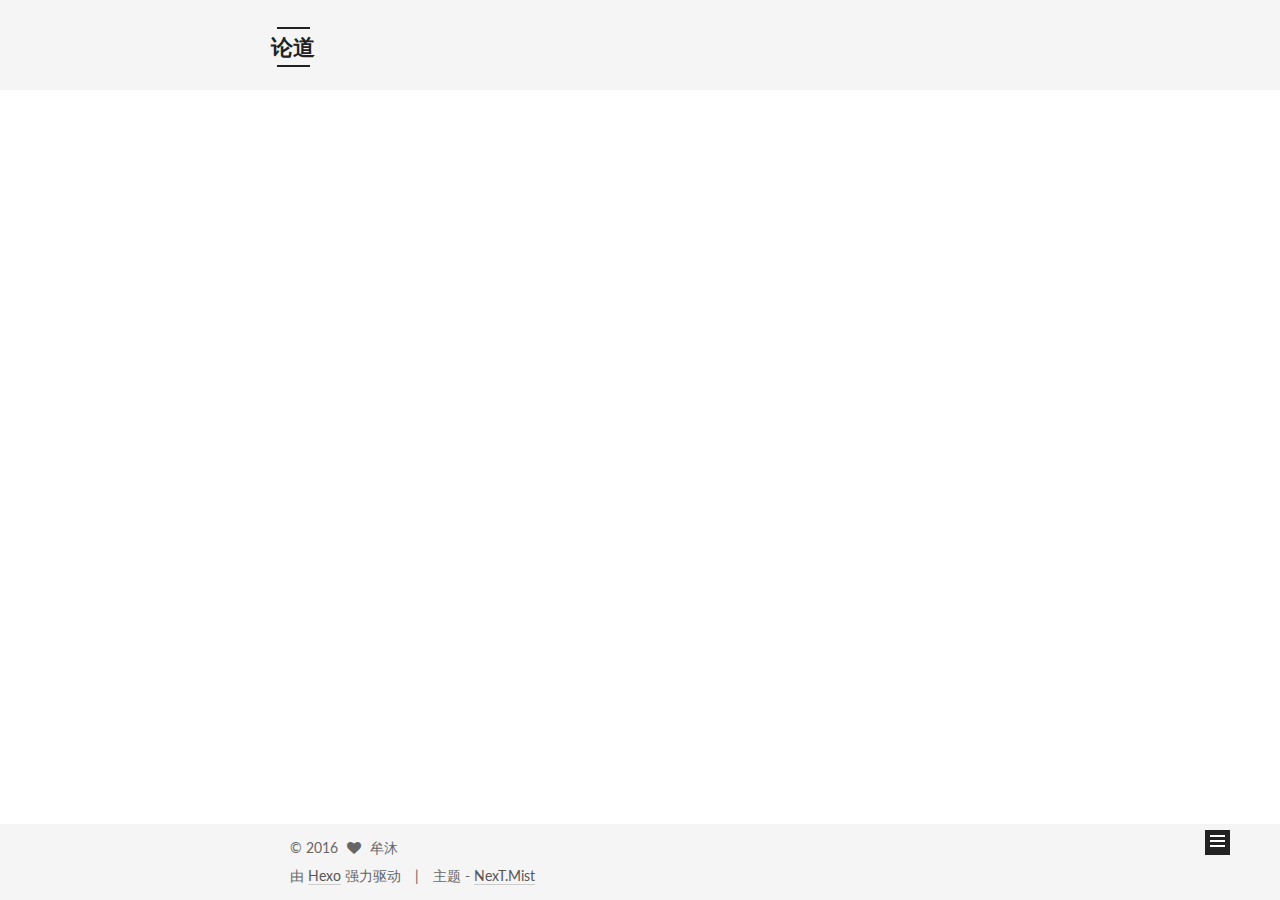
==== about/index.html @ e9ac0ac7 "Site updated: 2016-07-08 21:10:24" ====
<!doctype html>



  


<html class="theme-next mist use-motion">
<head>
  <meta charset="UTF-8"/>
<meta http-equiv="X-UA-Compatible" content="IE=edge,chrome=1" />
<meta name="viewport" content="width=device-width, initial-scale=1, maximum-scale=1"/>



<meta http-equiv="Cache-Control" content="no-transform" />
<meta http-equiv="Cache-Control" content="no-siteapp" />












  
  
  <link href="/vendors/fancybox/source/jquery.fancybox.css?v=2.1.5" rel="stylesheet" type="text/css" />




  
  
  
  

  
    
    
  

  

  

  

  

  
    
    
    <link href="//fonts.googleapis.com/css?family=Lato:300,300italic,400,400italic,700,700italic&subset=latin,latin-ext" rel="stylesheet" type="text/css">
  






<link href="/vendors/font-awesome/css/font-awesome.min.css?v=4.4.0" rel="stylesheet" type="text/css" />

<link href="/css/main.css?v=5.0.1" rel="stylesheet" type="text/css" />


  <meta name="keywords" content="Hexo, NexT" />








  <link rel="shortcut icon" type="image/x-icon" href="/favicon.ico?v=5.0.1" />






<meta property="og:type" content="website">
<meta property="og:title" content="about">
<meta property="og:url" content="http://linuxgc.com/about/index.html">
<meta property="og:site_name" content="论道">
<meta property="og:updated_time" content="2016-07-08T13:09:35.000Z">
<meta name="twitter:card" content="summary">
<meta name="twitter:title" content="about">



<script type="text/javascript" id="hexo.configuration">
  var NexT = window.NexT || {};
  var CONFIG = {
    scheme: 'Mist',
    sidebar: {"position":"left","display":"post"},
    fancybox: true,
    motion: true,
    duoshuo: {
      userId: 0,
      author: '博主'
    }
  };
</script>




  <link rel="canonical" href="http://linuxgc.com/about/"/>

  <title>
  

  
    about | 论道
  
</title>
</head>

<body itemscope itemtype="http://schema.org/WebPage" lang="zh-Hans">

  










  
  
    
  

  <div class="container one-collumn sidebar-position-left  ">
    <div class="headband"></div>

    <header id="header" class="header" itemscope itemtype="http://schema.org/WPHeader">
      <div class="header-inner"><div class="site-meta ">
  

  <div class="custom-logo-site-title">
    <a href="/"  class="brand" rel="start">
      <span class="logo-line-before"><i></i></span>
      <span class="site-title">论道</span>
      <span class="logo-line-after"><i></i></span>
    </a>
  </div>
  <p class="site-subtitle">真正的才智是刚毅的志向</p>
</div>

<div class="site-nav-toggle">
  <button>
    <span class="btn-bar"></span>
    <span class="btn-bar"></span>
    <span class="btn-bar"></span>
  </button>
</div>

<nav class="site-nav">
  

  
    <ul id="menu" class="menu">
      
        
        <li class="menu-item menu-item-home">
          <a href="/" rel="section">
            
              <i class="menu-item-icon fa fa-fw fa-home"></i> <br />
            
            首页
          </a>
        </li>
      
        
        <li class="menu-item menu-item-categories">
          <a href="/categories" rel="section">
            
              <i class="menu-item-icon fa fa-fw fa-th"></i> <br />
            
            分类
          </a>
        </li>
      
        
        <li class="menu-item menu-item-about">
          <a href="/about" rel="section">
            
              <i class="menu-item-icon fa fa-fw fa-user"></i> <br />
            
            关于
          </a>
        </li>
      
        
        <li class="menu-item menu-item-archives">
          <a href="/archives" rel="section">
            
              <i class="menu-item-icon fa fa-fw fa-archive"></i> <br />
            
            归档
          </a>
        </li>
      
        
        <li class="menu-item menu-item-tags">
          <a href="/tags" rel="section">
            
              <i class="menu-item-icon fa fa-fw fa-tags"></i> <br />
            
            标签
          </a>
        </li>
      

      
    </ul>
  

  
</nav>

 </div>
    </header>

    <main id="main" class="main">
      <div class="main-inner">
        <div class="content-wrap">
          <div id="content" class="content">
            

  <div id="posts" class="posts-expand">
    
    
      
    
  </div>


          </div>
          


          
  <div class="comments" id="comments">
    
  </div>


        </div>
        
          
  
  <div class="sidebar-toggle">
    <div class="sidebar-toggle-line-wrap">
      <span class="sidebar-toggle-line sidebar-toggle-line-first"></span>
      <span class="sidebar-toggle-line sidebar-toggle-line-middle"></span>
      <span class="sidebar-toggle-line sidebar-toggle-line-last"></span>
    </div>
  </div>

  <aside id="sidebar" class="sidebar">
    <div class="sidebar-inner">

      

      

      <section class="site-overview sidebar-panel  sidebar-panel-active ">
        <div class="site-author motion-element" itemprop="author" itemscope itemtype="http://schema.org/Person">
          <img class="site-author-image" itemprop="image"
               src="/images/avatar.gif"
               alt="牟沐" />
          <p class="site-author-name" itemprop="name">牟沐</p>
          <p class="site-description motion-element" itemprop="description"></p>
        </div>
        <nav class="site-state motion-element">
          <div class="site-state-item site-state-posts">
            <a href="/archives">
              <span class="site-state-item-count">2</span>
              <span class="site-state-item-name">日志</span>
            </a>
          </div>

          

          

        </nav>

        

        <div class="links-of-author motion-element">
          
        </div>

        
        

        
        

      </section>

      

    </div>
  </aside>


        
      </div>
    </main>

    <footer id="footer" class="footer">
      <div class="footer-inner">
        <div class="copyright" >
  
  &copy; 
  <span itemprop="copyrightYear">2016</span>
  <span class="with-love">
    <i class="fa fa-heart"></i>
  </span>
  <span class="author" itemprop="copyrightHolder">牟沐</span>
</div>

<div class="powered-by">
  由 <a class="theme-link" href="http://hexo.io">Hexo</a> 强力驱动
</div>

<div class="theme-info">
  主题 -
  <a class="theme-link" href="https://github.com/iissnan/hexo-theme-next">
    NexT.Mist
  </a>
</div>

        

        
      </div>
    </footer>

    <div class="back-to-top">
      <i class="fa fa-arrow-up"></i>
    </div>
  </div>

  

<script type="text/javascript">
  if (Object.prototype.toString.call(window.Promise) !== '[object Function]') {
    window.Promise = null;
  }
</script>









  



  
  <script type="text/javascript" src="/vendors/jquery/index.js?v=2.1.3"></script>

  
  <script type="text/javascript" src="/vendors/fastclick/lib/fastclick.min.js?v=1.0.6"></script>

  
  <script type="text/javascript" src="/vendors/jquery_lazyload/jquery.lazyload.js?v=1.9.7"></script>

  
  <script type="text/javascript" src="/vendors/velocity/velocity.min.js?v=1.2.1"></script>

  
  <script type="text/javascript" src="/vendors/velocity/velocity.ui.min.js?v=1.2.1"></script>

  
  <script type="text/javascript" src="/vendors/fancybox/source/jquery.fancybox.pack.js?v=2.1.5"></script>


  


  <script type="text/javascript" src="/js/src/utils.js?v=5.0.1"></script>

  <script type="text/javascript" src="/js/src/motion.js?v=5.0.1"></script>



  
  

  

  


  <script type="text/javascript" src="/js/src/bootstrap.js?v=5.0.1"></script>



  



  




  
  

  

  

  

</body>
</html>
---- css/main.css ----
/* normalize.css v3.0.2 | MIT License | git.io/normalize */
html{font-family:sans-serif;-ms-text-size-adjust:100%;-webkit-text-size-adjust:100%;}body{margin:0}article,aside,details,figcaption,figure,footer,header,hgroup,main,menu,nav,section,summary{display:block}audio,canvas,progress,video{display:inline-block;vertical-align:baseline;}audio:not([controls]){display:none;height:0}[hidden],template{display:none}a{background-color:transparent}a:active,a:hover{outline:0}abbr[title]{border-bottom:1px dotted}b,strong{font-weight:bold}dfn{font-style:italic}h1{font-size:2em;margin:.67em 0}mark{background:#ff0;color:#000}small{font-size:80%}sub,sup{font-size:75%;line-height:0;position:relative;vertical-align:baseline}sup{top:-.5em}sub{bottom:-.25em}img{border:0}svg:not(:root){overflow:hidden}figure{margin:1em 40px}hr{-moz-box-sizing:content-box;box-sizing:content-box;height:0}pre{overflow:auto}code,kbd,pre,samp{font-family:monospace,monospace;font-size:1em}button,input,optgroup,select,textarea{color:inherit;font:inherit;margin:0;}button{overflow:visible}button,select{text-transform:none}button,html input[type="button"],input[type="reset"],input[type="submit"]{-webkit-appearance:button;cursor:pointer;}button[disabled],html input[disabled]{cursor:default}button::-moz-focus-inner,input::-moz-focus-inner{border:0;padding:0}input{line-height:normal}input[type="checkbox"],input[type="radio"]{box-sizing:border-box;padding:0;}input[type="number"]::-webkit-inner-spin-button,input[type="number"]::-webkit-outer-spin-button{height:auto}input[type="search"]{-webkit-appearance:textfield;-moz-box-sizing:content-box;-webkit-box-sizing:content-box;box-sizing:content-box}input[type="search"]::-webkit-search-cancel-button,input[type="search"]::-webkit-search-decoration{-webkit-appearance:none}fieldset{border:1px solid #c0c0c0;margin:0 2px;padding:.35em .625em .75em}legend{border:0;padding:0;}textarea{overflow:auto}optgroup{font-weight:bold}table{border-collapse:collapse;border-spacing:0}td,th{padding:0}::selection{background:#262a30;color:#fff}body{position:relative;font-family:'Lato',"PingFang SC","Microsoft YaHei",sans-serif;font-size:14px;line-height:2;color:#555;background:#fff;}@media (max-width:767px){body{padding-right:0 !important}}@media (min-width:768px) and (max-width:991px){body{padding-right:0 !important}}@media (min-width:1600px){body{font-size:16px}}h1,h2,h3,h4,h5,h6{margin:0;padding:0;font-weight:bold;line-height:1.5;font-family:'Lato',"PingFang SC","Microsoft YaHei",sans-serif}h2,h3,h4,h5,h6{margin:20px 0 15px}h1{font-size:24px}@media (max-width:767px){h1{font-size:20px}}h2{font-size:22px}@media (max-width:767px){h2{font-size:18px}}h3{font-size:20px}@media (max-width:767px){h3{font-size:16px}}h4{font-size:18px}@media (max-width:767px){h4{font-size:14px}}h5{font-size:16px}@media (max-width:767px){h5{font-size:12px}}h6{font-size:14px}@media (max-width:767px){h6{font-size:10px}}p{margin:0 0 25px 0}a{color:#555;text-decoration:none;border-bottom:1px solid #999;word-wrap:break-word;}a:hover{color:#222;border-bottom-color:#222}ul{list-style:none}blockquote{margin:0;padding:0}img{display:block;margin:auto;max-width:100%;height:auto}hr{margin:40px 0;height:3px;border:none;background-color:#ddd;background-image:repeating-linear-gradient(-45deg,#fff,#fff 4px,transparent 4px,transparent 8px)}blockquote{padding:0 15px;color:#666;border-left:4px solid #ddd;}blockquote cite::before{content:"-";padding:0 5px}dt{font-weight:700}dd{margin:0;padding:0}.text-left{text-align:left}.text-center{text-align:center}.text-right{text-align:right}.text-justify{text-align:justify}.text-nowrap{white-space:nowrap}.text-lowercase{text-transform:lowercase}.text-uppercase{text-transform:uppercase}.text-capitalize{text-transform:capitalize}.center-block{display:block;margin-left:auto;margin-right:auto}.clearfix:before,.clearfix:after{content:" ";display:table}.clearfix:after{clear:both}.pullquote{width:45%;}.pullquote.left{float:left;margin-left:5px;margin-right:10px}.pullquote.right{float:right;margin-left:10px;margin-right:5px}.affix.affix.affix{position:fixed}.translation{margin-top:-20px;font-size:14px;color:#999}.scrollbar-measure{width:100px;height:100px;overflow:scroll;position:absolute;top:-9999px}.use-motion .motion-element{opacity:0}#local-search-input{padding:3px;border:none;text-indent:14px;border-radius:0;width:140px;outline:none;border-bottom:1px solid #999;background:inherit;opacity:.5;}#local-search-input:focus{opacity:1}.search-icon{position:absolute;top:9px}table{margin:20px 0;width:100%;border-collapse:collapse;border-spacing:0;border:1px solid #ddd;font-size:14px;table-layout:fixed;word-wrap:break-all}table>tbody>tr:nth-of-type(odd){background-color:#f9f9f9}table>tbody>tr:hover{background-color:#f5f5f5}caption,th,td{padding:8px;text-align:left;vertical-align:middle;font-weight:normal}th,td{border-bottom:3px solid #ddd;border-right:1px solid #eee}th{padding-bottom:10px;font-weight:700}td{border-bottom-width:1px}html,body{height:100%}.container{position:relative;min-height:100%}.header-inner{margin:0 auto;padding:100px 0 70px;width:700px;}@media (min-width:1600px){.container .header-inner{width:900px}}.main{padding-bottom:150px}.main-inner{margin:0 auto;width:700px;}@media (min-width:1600px){.container .main-inner{width:900px}}.footer{position:absolute;left:0;bottom:0;width:100%;min-height:50px}.footer-inner{box-sizing:border-box;margin:20px auto;width:700px;}@media (min-width:1600px){.container .footer-inner{width:900px}}pre,.highlight{overflow:auto;margin:20px 0;padding:15px;font-size:13px;color:#4d4d4c;background:#f7f7f7;line-height:1.6}pre,code{font-family:consolas,Menlo,"PingFang SC","Microsoft YaHei",monospace}code{padding:2px 4px;word-break:break-all;color:#555;background:#eee;border-radius:4px;font-size:13px}pre code{padding:0;color:#4d4d4c;background:none;text-shadow:none}.highlight pre{border:none;margin:0;padding:1px}.highlight table{margin:0;width:auto;border:none}.highlight td{border:none;padding:0}.highlight figcaption{font-size:1em;color:#4d4d4c;line-height:1em;margin-bottom:1em;}.highlight figcaption:before,.highlight figcaption:after{content:" ";display:table}.highlight figcaption:after{clear:both}.highlight figcaption a{float:right;color:#4d4d4c;}.highlight figcaption a:hover{border-bottom-color:#4d4d4c}.highlight .gutter pre{color:#666;text-align:right;padding-right:20px}.highlight .line{height:20px}.gist table{width:auto;}.gist table td{border:none}pre .comment{color:#8e908c}pre .variable,pre .attribute,pre .tag,pre .regexp,pre .ruby .constant,pre .xml .tag .title,pre .xml .pi,pre .xml .doctype,pre .html .doctype,pre .css .id,pre .css .class,pre .css .pseudo{color:#c82829}pre .number,pre .preprocessor,pre .built_in,pre .literal,pre .params,pre .constant,pre .command{color:#f5871f}pre .ruby .class .title,pre .css .rules .attribute,pre .string,pre .value,pre .inheritance,pre .header,pre .ruby .symbol,pre .xml .cdata,pre .special,pre .number,pre .formula{color:#718c00}pre .title,pre .css .hexcolor{color:#3e999f}pre .function,pre .python .decorator,pre .python .title,pre .ruby .function .title,pre .ruby .title .keyword,pre .perl .sub,pre .javascript .title,pre .coffeescript .title{color:#4271ae}pre .keyword,pre .javascript .function{color:#8959a8}.full-image.full-image.full-image{border:none;max-width:100%;width:auto;margin:20px auto;}@media (min-width:992px){.full-image.full-image.full-image{max-width:none;width:126%;margin:0 -13%}}.blockquote-center,.page-home .post-type-quote blockquote,.page-post-detail .post-type-quote blockquote{position:relative;margin:40px 0;padding:0;border-left:none;text-align:center;}.blockquote-center::before,.page-home .post-type-quote blockquote::before,.page-post-detail .post-type-quote blockquote::before,.blockquote-center::after,.page-home .post-type-quote blockquote::after,.page-post-detail .post-type-quote blockquote::after{position:absolute;content:' ';display:block;width:100%;height:24px;opacity:.2;background-repeat:no-repeat;background-position:0 -6px;background-size:22px 22px}.blockquote-center::before,.page-home .post-type-quote blockquote::before,.page-post-detail .post-type-quote blockquote::before{top:-20px;background-image:url("../images/quote-l.svg");border-top:1px solid #ccc}.blockquote-center::after,.page-home .post-type-quote blockquote::after,.page-post-detail .post-type-quote blockquote::after{bottom:-20px;background-image:url("../images/quote-r.svg");border-bottom:1px solid #ccc;background-position:100% 8px}.blockquote-center p,.page-home .post-type-quote blockquote p,.page-post-detail .post-type-quote blockquote p,.blockquote-center div,.page-home .post-type-quote blockquote div,.page-post-detail .post-type-quote blockquote div{text-align:center}.post .post-body .group-picture img{box-sizing:border-box;padding:0 3px;border:none}.post .group-picture-row{overflow:hidden;margin-top:6px;}.post .group-picture-row:first-child{margin-top:0}.post .group-picture-column{float:left}.page-post-detail .post-body .group-picture-column{float:none;margin-top:10px;width:auto !important;}.page-post-detail .post-body .group-picture-column img{margin:0 auto}.page-archive .group-picture-container{overflow:hidden}.page-archive .group-picture-row{float:left;}.page-archive .group-picture-row:first-child{margin-top:6px}.page-archive .group-picture-column{max-width:150px;max-height:150px}.btn{display:inline-block;padding:0 20px;font-size:14px;color:#fff;background:#222;border:2px solid #222;text-decoration:none;border-radius:0;transition-property:background-color;transition-duration:.2s;transition-timing-function:ease-in-out;transition-delay:0s;}.btn:hover,.post-more-link .btn:hover{border-color:#222;color:#222;background:#fff}.btn-bar{display:block;width:22px;height:2px;background:#555;border-radius:1px;}.btn-bar+.btn-bar{margin-top:4px}.pagination{margin:120px 0 40px;text-align:center;border-top:1px solid #eee}.page-number-basic,.pagination .prev,.pagination .next,.pagination .page-number,.pagination .space{display:inline-block;position:relative;top:-1px;margin:0 10px;padding:0 10px;line-height:30px;}@media (max-width:767px){.page-number-basic,.pagination .prev,.pagination .next,.pagination .page-number,.pagination .space{margin:0 5px}}.pagination .prev,.pagination .next,.pagination .page-number{border-bottom:0;border-top:1px solid #eee;transition-property:border-color;transition-duration:.2s;transition-timing-function:ease-in-out;transition-delay:0s;}.pagination .prev:hover,.pagination .next:hover,.pagination .page-number:hover{border-top-color:#222}.pagination .space{padding:0;margin:0}.pagination .prev{margin-left:0}.pagination .next{margin-right:0}.pagination .page-number.current{color:#fff;background:#ccc;border-top-color:#ccc}@media (max-width:767px){.pagination{border-top:none}.pagination .prev,.pagination .next,.pagination .page-number{margin-bottom:10px;border-top:0;border-bottom:1px solid #eee;}.pagination .prev:hover,.pagination .next:hover,.pagination .page-number:hover{border-bottom-color:#222}}.comments{margin:60px 20px 0}.tag-cloud{text-align:center;}.tag-cloud a{display:inline-block;margin:10px}.back-to-top{box-sizing:border-box;position:fixed;bottom:-100px;right:50px;z-index:1050;padding:0 6px;width:25px;background:#222;font-size:12px;opacity:1;color:#fff;cursor:pointer;text-align:center;-webkit-transform:translateZ(0);transition-property:bottom;transition-duration:.2s;transition-timing-function:ease-in-out;transition-delay:0s;}@media (max-width:767px){.back-to-top{display:none}}@media (min-width:768px) and (max-width:991px){.back-to-top{display:none}}.back-to-top.back-to-top-on{bottom:19px}.header{background:#fff}.header-inner{position:relative}.headband{height:3px;background:#222}.site-meta{margin:0;text-align:left;}@media (max-width:767px){.site-meta{text-align:center}}.brand{position:relative;display:inline-block;padding:0 40px;color:#222;background:#222;border-bottom:none;}.brand:hover{color:#222}.logo{display:inline-block;margin-right:5px;line-height:36px;vertical-align:top}.site-title{display:inline-block;vertical-align:top;line-height:36px;font-size:20px;font-weight:normal;font-family:'Lato',"PingFang SC","Microsoft YaHei",sans-serif}.site-subtitle{margin-top:10px;font-size:13px;color:#999}.use-motion .brand{opacity:0}.use-motion .logo,.use-motion .site-title,.use-motion .site-subtitle{opacity:0;position:relative;top:-10px}.site-nav-toggle{display:none;position:absolute;top:10px;left:10px;}@media (max-width:767px){.site-nav-toggle{display:block}}.site-nav-toggle button{margin-top:2px;padding:9px 10px;background:transparent;border:none}@media (max-width:767px){.site-nav{display:none;margin:0 -10px;padding:0 10px;clear:both;border-top:1px solid #ddd}}@media (min-width:768px) and (max-width:991px){.site-nav{display:block !important}}@media (min-width:992px){.site-nav{display:block !important}}.menu{margin-top:20px;padding-left:0;text-align:center}.menu .menu-item{display:inline-block;margin:0 10px;}@media screen and (max-width:767px){.menu .menu-item{margin-top:10px}}.menu .menu-item a{display:block;font-size:13px;text-transform:capitalize;line-height:inherit;border-bottom:1px solid transparent;transition-property:border-color;transition-duration:.2s;transition-timing-function:ease-in-out;transition-delay:0s;}.menu .menu-item a:hover{border-bottom-color:#222}.menu .menu-item .fa{margin-right:5px}.use-motion .menu-item{opacity:0}.post-body{font-family:'Lato',"PingFang SC","Microsoft YaHei",sans-serif;}@media (max-width:767px){.post-body{word-break:break-word}}.post-body .fancybox img{display:block !important;margin:0 auto;cursor:pointer;cursor:zoom-in;cursor:-webkit-zoom-in}.post-body .image-caption,.post-body .figure .caption{margin:10px auto 15px;text-align:center;font-size:14px;color:#999;font-weight:bold;line-height:1}.post-sticky-flag{display:inline-block;font-size:16px;-ms-transform:rotate(30deg);-webkit-transform:rotate(30deg);-moz-transform:rotate(30deg);-ms-transform:rotate(30deg);-o-transform:rotate(30deg);transform:rotate(30deg)}.posts-expand{padding-top:40px}@media (max-width:767px){.posts-expand{margin:0 20px}.post-body pre,.post-body .highlight{padding:10px;}.post-body pre .gutter pre,.post-body .highlight .gutter pre{padding-right:10px}}@media (min-width:992px){.posts-expand .post-body{text-align:justify}}.posts-expand .post-body h2,.posts-expand .post-body h3,.posts-expand .post-body h4,.posts-expand .post-body h5,.posts-expand .post-body h6{padding-top:10px;}.posts-expand .post-body h2 .header-anchor,.posts-expand .post-body h3 .header-anchor,.posts-expand .post-body h4 .header-anchor,.posts-expand .post-body h5 .header-anchor,.posts-expand .post-body h6 .header-anchor{float:right;margin-left:10px;color:#ccc;border-bottom-style:none;visibility:hidden;}.posts-expand .post-body h2 .header-anchor:hover,.posts-expand .post-body h3 .header-anchor:hover,.posts-expand .post-body h4 .header-anchor:hover,.posts-expand .post-body h5 .header-anchor:hover,.posts-expand .post-body h6 .header-anchor:hover{color:inherit}.posts-expand .post-body h2:hover .header-anchor,.posts-expand .post-body h3:hover .header-anchor,.posts-expand .post-body h4:hover .header-anchor,.posts-expand .post-body h5:hover .header-anchor,.posts-expand .post-body h6:hover .header-anchor{visibility:visible}.posts-expand .post-body ul li{list-style:circle}.posts-expand .post-body img{box-sizing:border-box;margin:auto;padding:3px;border:1px solid #ddd}.posts-expand .fancybox img{margin:0 auto}@media (max-width:767px){.posts-collapse{margin:0 20px;}.posts-collapse .post-title,.posts-collapse .post-meta{display:block;width:auto;text-align:left}}.posts-collapse{position:relative;z-index:1010;margin-left:0;}.posts-collapse::after{content:" ";position:absolute;top:20px;left:0;margin-left:-2px;width:4px;height:100%;background:#f5f5f5;z-index:-1}@media (max-width:767px){.posts-collapse{margin:0 20px}}.posts-collapse .collection-title{position:relative;margin:60px 0;}.posts-collapse .collection-title h2{margin-left:20px}.posts-collapse .collection-title small{color:#bbb}.posts-collapse .collection-title::before{content:" ";position:absolute;left:0;top:50%;margin-left:-4px;margin-top:-4px;width:8px;height:8px;background:#bbb;border-radius:50%}.posts-collapse .post{margin:30px 0}.posts-collapse .post-header{position:relative;transition-duration:.2s;transition-timing-function:ease-in-out;transition-delay:0s;transition-property:border;border-bottom:1px dashed #ccc;}.posts-collapse .post-header::before{content:" ";position:absolute;left:0;top:12px;width:6px;height:6px;margin-left:-4px;background:#bbb;border-radius:50%;border:1px solid #fff;transition-duration:.2s;transition-timing-function:ease-in-out;transition-delay:0s;transition-property:background}.posts-collapse .post-header:hover{border-bottom-color:#666;}.posts-collapse .post-header:hover::before{background:#222}.posts-collapse .post-meta{position:absolute;font-size:12px;left:20px;top:5px}.posts-collapse .post-comments-count{display:none}.posts-collapse .post-title{margin-left:60px;font-size:16px;font-weight:normal;line-height:inherit;}.posts-collapse .post-title::after{margin-left:3px;opacity:.6}.posts-collapse .post-title a{color:#666;border-bottom:none}.page-home .post-type-quote .post-header,.page-post-detail .post-type-quote .post-header,.page-home .post-type-quote .post-tags,.page-post-detail .post-type-quote .post-tags{display:none}.posts-expand .post-title{font-size:26px;text-align:center;word-break:break-word;font-weight:400;}@media (max-width:767px){.posts-expand .post-title{font-size:22px}}.posts-expand .post-title-link{display:inline-block;position:relative;color:#555;border-bottom:none;line-height:1.2;vertical-align:top;}.posts-expand .post-title-link::before{content:"";position:absolute;width:100%;height:2px;bottom:0;left:0;background-color:#000;visibility:hidden;-webkit-transform:scaleX(0);-moz-transform:scaleX(0);-ms-transform:scaleX(0);-o-transform:scaleX(0);transform:scaleX(0);transition-duration:.2s;transition-timing-function:ease-in-out;transition-delay:0s}.posts-expand .post-title-link:hover::before{visibility:visible;-webkit-transform:scaleX(1);-moz-transform:scaleX(1);-ms-transform:scaleX(1);-o-transform:scaleX(1);transform:scaleX(1)}.posts-expand .post-title-link .fa{font-size:16px}.posts-expand .post-meta{margin:3px 0 60px 0;color:#999;font-family:'Lato',"PingFang SC","Microsoft YaHei",sans-serif;font-size:12px;text-align:center;}.posts-expand .post-meta .post-category-list{display:inline-block;margin:0;padding:3px}.posts-expand .post-meta .post-category-list-link{color:#999}.post-meta-item-icon{display:none;margin-right:3px;}@media (min-width:768px) and (max-width:991px){.post-meta-item-icon{display:inline-block}}@media (max-width:767px){.post-meta-item-icon{display:inline-block}}@media (min-width:768px) and (max-width:991px){.post-meta-item-text{display:none}}@media (max-width:767px){.post-meta-item-text{display:none}}@media (max-width:767px){.posts-expand .post-comments-count{display:none}}.post-more-link{margin-top:50px;}.post-more-link .btn{color:#555;font-size:14px;background:transparent;border-radius:0;line-height:2}.posts-expand .post-tags{margin-top:40px;text-align:center;}.posts-expand .post-tags a{display:inline-block;margin-right:10px;font-size:13px}.post-nav{overflow:hidden;margin-top:60px;padding:10px;white-space:nowrap;border-top:1px solid #eee}.post-nav-item{display:inline-block;width:50%;white-space:normal;}.post-nav-item a{position:relative;display:inline-block;line-height:25px;font-size:14px;color:#555;border-bottom:none;}.post-nav-item a:hover{color:#222;border-bottom:none}.post-nav-item a:active{top:2px}.post-nav-item a i{font-size:12px}.post-nav-prev{text-align:right}.posts-expand .post-eof{display:block;margin:80px auto 60px;width:8%;height:1px;background:#ccc;text-align:center}.post:last-child .post-eof.post-eof.post-eof{display:none}.post-gallery{display:table;table-layout:fixed;width:100%;border-collapse:separate}.post-gallery-row{display:table-row}.post-gallery .post-gallery-img{display:table-cell;text-align:center;vertical-align:middle;border:none}.post-gallery .post-gallery-img img{max-width:100%;max-height:100%;border:none}.fancybox-close,.fancybox-close:hover{border:none}.sidebar{position:fixed;right:0;top:0;bottom:0;width:0;z-index:1040;box-shadow:inset 0 2px 6px #000;background:#222;-webkit-transform:translateZ(0);}.sidebar a{color:#999;border-bottom-color:#555;}.sidebar a:hover{color:#eee}@media (min-width:768px) and (max-width:991px){.sidebar{display:none !important}}@media (max-width:767px){.sidebar{display:none !important}}.sidebar-inner{position:relative;padding:20px 10px;color:#999;text-align:center}.sidebar-toggle{position:fixed;right:50px;bottom:45px;width:15px;height:15px;padding:5px;background:#222;line-height:0;z-index:1050;cursor:pointer;-webkit-transform:translateZ(0);}@media (min-width:768px) and (max-width:991px){.sidebar-toggle{display:none}}@media (max-width:767px){.sidebar-toggle{display:none}}.sidebar-toggle-line{position:relative;display:inline-block;vertical-align:top;height:2px;width:100%;background:#fff;margin-top:3px;}.sidebar-toggle-line:first-child{margin-top:0}.site-author-image{display:block;margin:0 auto;padding:2px;max-width:96px;height:auto;border:2px solid #333}.site-author-name{margin:5px 0 0;text-align:center;color:#f5f5f5;font-weight:normal}.site-description{margin-top:5px;text-align:center;font-size:14px;color:#999}.site-state{overflow:hidden;line-height:1.4;white-space:nowrap;text-align:center}.site-state-item{display:inline-block;padding:0 15px;border-left:1px solid #333;}.site-state-item:first-child{border-left:none}.site-state-item a{border-bottom:none}.site-state-item-count{display:block;text-align:center;color:inherit;font-weight:600;font-size:18px}.site-state-item-name{font-size:13px;color:inherit}.feed-link{margin-top:20px;}.feed-link a{display:inline-block;padding:0 15px;color:#fc6423;border:1px solid #fc6423;border-radius:4px;}.feed-link a i{color:#fc6423;font-size:14px}.feed-link a:hover{color:#fff;background:#fc6423;}.feed-link a:hover i{color:#fff}.links-of-author{margin-top:20px}.links-of-author a{display:inline-block;vertical-align:middle;margin-right:10px;margin-bottom:10px;border-bottom-color:#555;font-size:13px;}.links-of-author a:before{display:inline-block;vertical-align:middle;margin-right:3px;content:" ";width:4px;height:4px;border-radius:50%;background:#ccffb6}.links-of-blogroll{font-size:13px}.links-of-blogroll-title{margin-top:20px;font-size:14px;font-weight:600}.links-of-blogroll-list{margin:0;padding:0}.links-of-blogroll-item{padding:2px 10px}.sidebar-nav{margin:0 0 20px;padding-left:0}.sidebar-nav li{display:inline-block;cursor:pointer;border-bottom:1px solid transparent;font-size:14px;color:#555;}.sidebar-nav li:hover{color:#f5f5f5}.page-post-detail .sidebar-nav-toc{padding:0 5px}.page-post-detail .sidebar-nav-overview{margin-left:10px}.sidebar-nav .sidebar-nav-active{color:#87daff;border-bottom-color:#87daff;}.sidebar-nav .sidebar-nav-active:hover{color:#87daff}.sidebar-panel{display:none}.sidebar-panel-active{display:block}.post-toc-empty{font-size:14px;color:#666}.post-toc-wrap{overflow:hidden}.post-toc{overflow:auto}.post-toc ol{margin:0;padding:0 2px 5px 10px;text-align:left;list-style:none;font-size:14px;}.post-toc ol > ol{padding-left:0}.post-toc ol a{transition-duration:.2s;transition-timing-function:ease-in-out;transition-delay:0s;transition-property:all;color:#999;border-bottom-color:#555;}.post-toc ol a:hover{color:#ccc;border-bottom-color:#ccc}.post-toc .nav-item{overflow:hidden;text-overflow:ellipsis;white-space:nowrap;line-height:1.8}.post-toc .nav .nav-child{display:none}.post-toc .nav .active > .nav-child{display:block}.post-toc .nav .active-current > .nav-child{display:block;}.post-toc .nav .active-current > .nav-child > .nav-item{display:block}.post-toc .nav .active > a{color:#87daff;border-bottom-color:#87daff}.post-toc .nav .active-current > a{color:#87daff;}.post-toc .nav .active-current > a:hover{color:#87daff}.footer{font-size:14px;color:#999;}.footer img{border:none}.footer-inner{text-align:center}.with-love{display:inline-block;margin:0 5px}.powered-by,.theme-info{display:inline-block}.powered-by{margin-right:10px;}.powered-by::after{content:"|";padding-left:10px}.cc-license{margin-top:10px;text-align:center;}.cc-license .cc-opacity{opacity:.7;border-bottom:none;}.cc-license .cc-opacity:hover{opacity:.9}.cc-license img{display:inline-block}.theme-next #ds-thread #ds-reset{color:#555}.theme-next #ds-thread #ds-reset .ds-replybox{margin-bottom:30px}.theme-next #ds-thread #ds-reset .ds-replybox .ds-avatar,.theme-next #ds-reset .ds-avatar img{box-shadow:none}.theme-next #ds-thread #ds-reset .ds-textarea-wrapper{border-color:#c7d4e1;background:none;border-top-right-radius:3px;border-top-left-radius:3px}.theme-next #ds-thread #ds-reset .ds-textarea-wrapper textarea{height:60px}.theme-next #ds-reset .ds-rounded-top{border-radius:0}.theme-next #ds-thread #ds-reset .ds-post-toolbar{box-sizing:border-box;border:1px solid #c7d4e1;background:#f6f8fa}.theme-next #ds-thread #ds-reset .ds-post-options{height:40px;border:none;background:none}.theme-next #ds-thread #ds-reset .ds-toolbar-buttons{top:11px}.theme-next #ds-thread #ds-reset .ds-sync{top:5px}.theme-next #ds-thread #ds-reset .ds-post-button{top:4px;right:5px;width:90px;height:30px;border:1px solid #c5ced7;border-radius:3px;background-image:linear-gradient(#fbfbfc,#f5f7f9);color:#60676d}.theme-next #ds-thread #ds-reset .ds-post-button:hover{background-position:0 -30px;color:#60676d}.theme-next #ds-thread #ds-reset .ds-comments-info{padding:10px 0}.theme-next #ds-thread #ds-reset .ds-sort{display:none}.theme-next #ds-thread #ds-reset li.ds-tab a.ds-current{border:none;background:#f6f8fa;color:#60676d;}.theme-next #ds-thread #ds-reset li.ds-tab a.ds-current:hover{background-color:#e9f0f7;color:#60676d}.theme-next #ds-thread #ds-reset li.ds-tab a{border-radius:2px;padding:5px}.theme-next #ds-thread #ds-reset .ds-login-buttons p{color:#999;line-height:36px}.theme-next #ds-thread #ds-reset .ds-login-buttons .ds-service-list li{height:28px}.theme-next #ds-thread #ds-reset .ds-service-list a{background:none;padding:5px;border:1px solid;border-radius:3px;text-align:center;}.theme-next #ds-thread #ds-reset .ds-service-list a:hover{color:#fff;background:#666}.theme-next #ds-thread #ds-reset .ds-service-list .ds-weibo{color:#fc9b00;border-color:#fc9b00;}.theme-next #ds-thread #ds-reset .ds-service-list .ds-weibo:hover{background:#fc9b00}.theme-next #ds-thread #ds-reset .ds-service-list .ds-qq{color:#60a3ec;border-color:#60a3ec;}.theme-next #ds-thread #ds-reset .ds-service-list .ds-qq:hover{background:#60a3ec}.theme-next #ds-thread #ds-reset .ds-service-list .ds-renren{color:#2e7ac4;border-color:#2e7ac4;}.theme-next #ds-thread #ds-reset .ds-service-list .ds-renren:hover{background:#2e7ac4}.theme-next #ds-thread #ds-reset .ds-service-list .ds-douban{color:#37994c;border-color:#37994c;}.theme-next #ds-thread #ds-reset .ds-service-list .ds-douban:hover{background:#37994c}.theme-next #ds-thread #ds-reset .ds-service-list .ds-kaixin{color:#fef20d;border-color:#fef20d;}.theme-next #ds-thread #ds-reset .ds-service-list .ds-kaixin:hover{background:#fef20d}.theme-next #ds-thread #ds-reset .ds-service-list .ds-netease{color:#f00;border-color:#f00;}.theme-next #ds-thread #ds-reset .ds-service-list .ds-netease:hover{background:#f00}.theme-next #ds-thread #ds-reset .ds-service-list .ds-sohu{color:#ffcb05;border-color:#ffcb05;}.theme-next #ds-thread #ds-reset .ds-service-list .ds-sohu:hover{background:#ffcb05}.theme-next #ds-thread #ds-reset .ds-service-list .ds-baidu{color:#2831e0;border-color:#2831e0;}.theme-next #ds-thread #ds-reset .ds-service-list .ds-baidu:hover{background:#2831e0}.theme-next #ds-thread #ds-reset .ds-service-list .ds-google{color:#166bec;border-color:#166bec;}.theme-next #ds-thread #ds-reset .ds-service-list .ds-google:hover{background:#166bec}.theme-next #ds-thread #ds-reset .ds-service-list .ds-weixin{color:#00ce0d;border-color:#00ce0d;}.theme-next #ds-thread #ds-reset .ds-service-list .ds-weixin:hover{background:#00ce0d}.theme-next #ds-thread #ds-reset .ds-service-list .ds-more-services{border:none;}.theme-next #ds-thread #ds-reset .ds-service-list .ds-more-services:hover{background:none}.theme-next #ds-reset .duoshuo-ua-admin{display:inline-block;color:#f00}.theme-next #ds-reset .duoshuo-ua-platform,.theme-next #ds-reset .duoshuo-ua-browser{color:#ccc;}.theme-next #ds-reset .duoshuo-ua-platform .fa,.theme-next #ds-reset .duoshuo-ua-browser .fa{display:inline-block;margin-right:3px}.theme-next #ds-reset .duoshuo-ua-separator{display:inline-block;margin-left:5px}.theme-next .this_ua{background-color:#ccc !important;border-radius:4px;padding:0 5px !important;margin:1px 1px !important;border:1px solid #bbb !important;color:#fff;display:inline-block !important}.theme-next .this_ua.admin{background-color:#d9534f !important;border-color:#d9534f !important}.theme-next .this_ua.platform.iOS,.theme-next .this_ua.platform.Mac,.theme-next .this_ua.platform.Windows{background-color:#39b3d7 !important;border-color:#46b8da !important}.theme-next .this_ua.platform.Linux{background-color:#3a3a3a !important;border-color:#1f1f1f !important}.theme-next .this_ua.platform.Android{background-color:#00c47d !important;border-color:#01b171 !important}.theme-next .this_ua.browser.Mobile,.theme-next .this_ua.browser.Chrome{background-color:#5cb85c !important;border-color:#4cae4c !important}.theme-next .this_ua.browser.Firefox{background-color:#f0ad4e !important;border-color:#eea236 !important}.theme-next .this_ua.browser.Maxthon,.theme-next .this_ua.browser.IE{background-color:#428bca !important;border-color:#357ebd !important}.theme-next .this_ua.browser.baidu,.theme-next .this_ua.browser.UCBrowser,.theme-next .this_ua.browser.Opera{background-color:#d9534f !important;border-color:#d43f3a !important}.theme-next .this_ua.browser.Android,.theme-next .this_ua.browser.QQBrowser{background-color:#78ace9 !important;border-color:#4cae4c !important}.post-spread{margin-top:20px;text-align:center}.jiathis_style{display:inline-block;}.jiathis_style a{border:none}.post-spread{margin-top:20px;text-align:center}.bdshare-slide-button-box a{border:none}.bdsharebuttonbox{display:inline-block;}.bdsharebuttonbox a{border:none}ul.search-result-list{padding-left:0;margin:0 5px 0 8px}p.search-result{border-bottom:1px dashed #ccc;padding:5px 0}a.search-result-title{font-weight:bold}a.search-result{border-bottom:transparent;display:block;white-space:nowrap;overflow:hidden;text-overflow:ellipsis}.search-keyword{border-bottom:1px dashed #4088b8;font-weight:bold}#local-search-result{height:90%;overflow:auto}.popup{display:none;position:fixed;top:10%;left:50%;width:700px;height:80%;margin-left:-350px;padding:3px 0 0 10px;background:#fff;color:#333;z-index:9999;border-radius:5px;}@media (max-width:767px){.popup{padding:3px;top:0;left:0;margin:0;width:100%;height:100%;border-radius:0}}.popoverlay{position:fixed;width:100%;height:100%;top:0;left:0;z-index:2080;background-color:rgba(0,0,0,0.3)}#local-search-input{margin-bottom:10px;width:50%}.popup-btn-close{position:absolute;top:6px;right:14px;color:#4ebd79;font-size:14px;font-weight:bold;text-transform:uppercase;cursor:pointer}#no-result{position:absolute;left:44%;top:42%;color:#ccc}.site-uv,.site-pv,.page-pv{display:inline-block;}.site-uv .busuanzi-value,.site-pv .busuanzi-value,.page-pv .busuanzi-value{margin:0 5px}.site-uv{margin-right:10px;}.site-uv::after{content:"|";padding-left:10px}.use-motion .post{opacity:0}.page-archive .archive-page-counter{position:relative;top:3px;left:20px;}@media (max-width:767px){.page-archive .archive-page-counter{top:5px}}.page-archive .posts-collapse .archive-move-on{position:absolute;top:11px;left:0;margin-left:-6px;width:10px;height:10px;opacity:.5;background:#555;border:1px solid #fff;border-radius:50%}.category-all-page .category-all-title{text-align:center}.category-all-page .category-all{margin-top:20px}.category-all-page .category-list{margin:0;padding:0;list-style:none}.category-all-page .category-list-item{margin:5px 10px}.category-all-page .category-list-count{color:#bbb;}.category-all-page .category-list-count:before{display:inline;content:" ("}.category-all-page .category-list-count:after{display:inline;content:") "}.category-all-page .category-list-child{padding-left:10px}.page-post-detail .sidebar-toggle-line{background:#87daff}.page-post-detail .comments{overflow:hidden}h1,h2,h3,h4,h5,h6{margin:20px 0 10px}p{margin:0 0 25px 0}a{border-bottom-color:#ccc}hr{margin:20px 0;height:2px}.main-inner{margin-top:80px}.header{background:#f5f5f5}.header-inner{padding:25px 0 20px;}.header-inner:before,.header-inner:after{content:" ";display:table}.header-inner:after{clear:both}@media (max-width:767px){.header-inner{width:auto;margin-bottom:50px;padding:10px}}.site-meta{float:left;margin-left:-20px;line-height:normal;}@media (max-width:767px){.site-meta{margin-left:10px}}.site-meta .brand{padding:2px 1px;background:none;}@media (max-width:767px){.site-meta .brand{display:block}}.site-meta .logo{display:none}.site-meta .site-title{font-size:22px;font-weight:bolder;}@media (max-width:767px){.site-meta .site-title{line-height:34px}}.logo-line-before,.logo-line-after{display:block;overflow:hidden;margin:0 auto;width:75%;}@media (max-width:767px){.logo-line-before,.logo-line-after{display:none}}.logo-line-before i,.logo-line-after i{position:relative;display:block;height:2px;background:#222;}@media (max-width:767px){.logo-line-before i,.logo-line-after i{height:3px}}.use-motion .logo-line-before i{left:-100%}.use-motion .logo-line-after i{right:-100%}.site-subtitle{display:none}.site-nav-toggle{position:static;float:right}.menu{float:right;margin:8px 0 0 0;}@media (max-width:767px){.menu{margin:20px 0 0 0;padding:0}}.menu br{display:none}.menu .menu-item{margin:0;}@media (max-width:767px){.menu .menu-item{display:block}}.menu .menu-item a{padding:0 10px;background:none;border:none;border-radius:2px;transition-property:background;}@media (max-width:767px){.menu .menu-item a{text-align:left}}.menu .menu-item a:hover{background:#e1e1e1}.menu a::before{display:none;}@media (max-width:767px){.menu a::before{display:block}}@media (max-width:767px){.menu{float:none}}.site-search form{display:none}.posts-expand{padding-top:0;}.posts-expand .post-title,.posts-expand .post-meta{text-align:left;}@media (max-width:767px){.posts-expand .post-title,.posts-expand .post-meta{text-align:center}}.posts-expand .post-eof{display:none}.posts-expand .post{margin-top:120px}.posts-expand .post:first-child{margin-top:0}.posts-expand .post-meta{margin-top:5px;margin-bottom:20px}.posts-expand .post-title{position:relative;font-size:26px;font-weight:400;}@media (max-width:767px){.posts-expand .post-title{font-size:20px}}@media (min-width:1600px){.posts-expand .post-title{font-size:26px}}.posts-expand .post-title:hover:before{background:#222}.posts-expand .post-body img{margin:0}.posts-expand .post-tags{text-align:left;}.posts-expand .post-tags a{padding:1px 5px;background:#f5f5f5;border-bottom:none}.posts-expand .post-tags a:hover{background:#ccc}.posts-expand .post-nav{margin-top:40px}.post-more-link{margin-top:20px;text-align:left;}.post-more-link a{padding:0;font-size:14px;color:#666;background:none;border:none;border-bottom:2px solid #666;transition-property:border;}@media (max-width:767px){.post-more-link a{font-size:12px}}@media (min-width:1600px){.post-more-link a{font-size:16px}}.post-more-link a:hover{border-bottom-color:#222}.links-of-blogroll-inline .links-of-blogroll-item{display:inline-block}.btn{padding:0 10px;border-width:2px;border-radius:0}.headband{display:none}.site-search{position:relative;float:right;margin-top:5px;padding-top:3px;}@media (max-width:767px){.site-search{float:none;padding:0 10px}}@media (max-width:767px){.container .main-inner{width:auto}}.page-post-detail .post-title,.page-post-detail .post-meta{text-align:center}.page-post-detail .post-title:before{display:none}.page-post-detail .post-meta{margin-bottom:60px}.pagination{margin:120px 0 0;text-align:left;}@media (max-width:767px){.pagination{margin:80px 10px 0;text-align:center}}.footer{margin-top:80px;padding:10px 0;background:#f5f5f5;color:#666}.footer-inner{margin:0 auto;text-align:left;}@media (max-width:767px){.footer-inner{width:auto;text-align:center}}
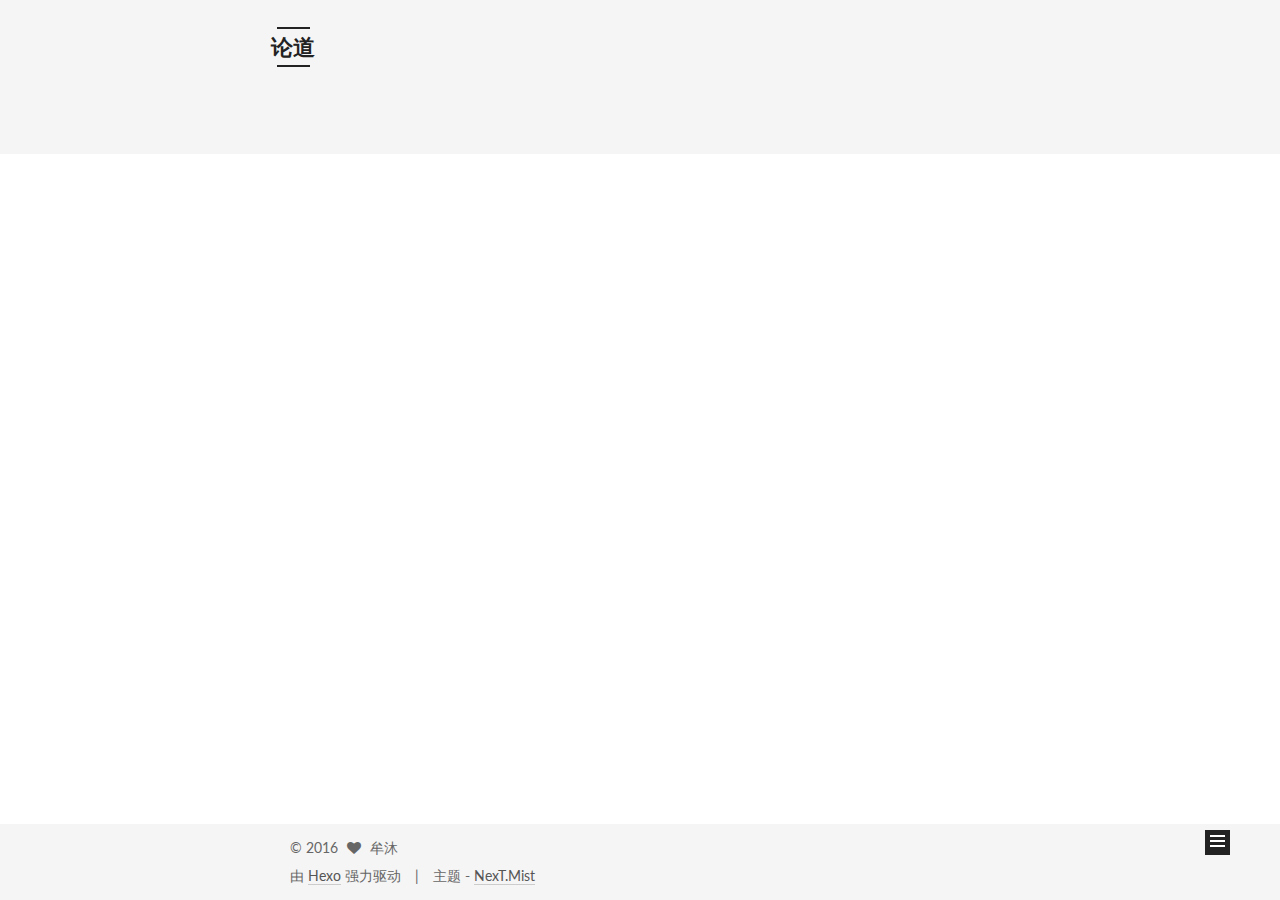
==== commit 697b93ad: "Site updated: 2016-07-08 21:39:01" ====
--- a/about/index.html
+++ b/about/index.html
@@ -178,6 +178,56 @@
               <i class="menu-item-icon fa fa-fw fa-home"></i> <br />
             
             首页
+          </a>
+        </li>
+      
+        
+        <li class="menu-item menu-item-essay">
+          <a href="/categories/随笔" rel="section">
+            
+              <i class="menu-item-icon fa fa-fw fa-question-circle"></i> <br />
+            
+            随笔
+          </a>
+        </li>
+      
+        
+        <li class="menu-item menu-item-write">
+          <a href="/categories/写作" rel="section">
+            
+              <i class="menu-item-icon fa fa-fw fa-question-circle"></i> <br />
+            
+            写作
+          </a>
+        </li>
+      
+        
+        <li class="menu-item menu-item-read">
+          <a href="/categories/阅读" rel="section">
+            
+              <i class="menu-item-icon fa fa-fw fa-question-circle"></i> <br />
+            
+            阅读
+          </a>
+        </li>
+      
+        
+        <li class="menu-item menu-item-study">
+          <a href="/categories/学习" rel="section">
+            
+              <i class="menu-item-icon fa fa-fw fa-question-circle"></i> <br />
+            
+            menu.study
+          </a>
+        </li>
+      
+        
+        <li class="menu-item menu-item-code">
+          <a href="/categories/编程" rel="section">
+            
+              <i class="menu-item-icon fa fa-fw fa-question-circle"></i> <br />
+            
+            menu.code
           </a>
         </li>
       
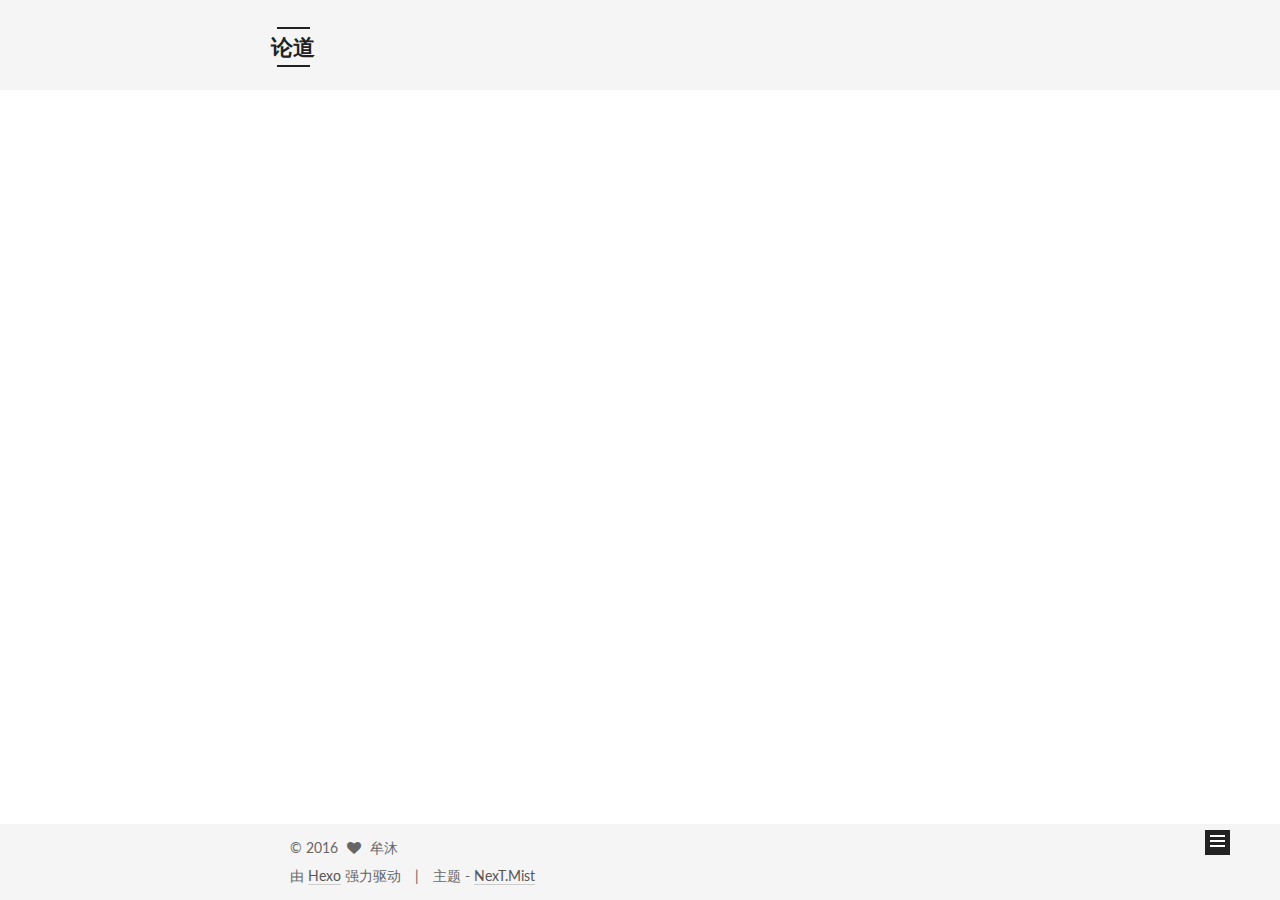
==== commit 11df08fd: "Site updated: 2016-07-08 21:47:59" ====
--- a/about/index.html
+++ b/about/index.html
@@ -175,8 +175,6 @@
         <li class="menu-item menu-item-home">
           <a href="/" rel="section">
             
-              <i class="menu-item-icon fa fa-fw fa-home"></i> <br />
-            
             首页
           </a>
         </li>
@@ -185,19 +183,7 @@
         <li class="menu-item menu-item-essay">
           <a href="/categories/随笔" rel="section">
             
-              <i class="menu-item-icon fa fa-fw fa-question-circle"></i> <br />
-            
             随笔
-          </a>
-        </li>
-      
-        
-        <li class="menu-item menu-item-write">
-          <a href="/categories/写作" rel="section">
-            
-              <i class="menu-item-icon fa fa-fw fa-question-circle"></i> <br />
-            
-            写作
           </a>
         </li>
       
@@ -205,8 +191,6 @@
         <li class="menu-item menu-item-read">
           <a href="/categories/阅读" rel="section">
             
-              <i class="menu-item-icon fa fa-fw fa-question-circle"></i> <br />
-            
             阅读
           </a>
         </li>
@@ -215,9 +199,7 @@
         <li class="menu-item menu-item-study">
           <a href="/categories/学习" rel="section">
             
-              <i class="menu-item-icon fa fa-fw fa-question-circle"></i> <br />
-            
-            menu.study
+            学习
           </a>
         </li>
       
@@ -225,19 +207,7 @@
         <li class="menu-item menu-item-code">
           <a href="/categories/编程" rel="section">
             
-              <i class="menu-item-icon fa fa-fw fa-question-circle"></i> <br />
-            
-            menu.code
-          </a>
-        </li>
-      
-        
-        <li class="menu-item menu-item-categories">
-          <a href="/categories" rel="section">
-            
-              <i class="menu-item-icon fa fa-fw fa-th"></i> <br />
-            
-            分类
+            编程
           </a>
         </li>
       
@@ -245,29 +215,7 @@
         <li class="menu-item menu-item-about">
           <a href="/about" rel="section">
             
-              <i class="menu-item-icon fa fa-fw fa-user"></i> <br />
-            
             关于
-          </a>
-        </li>
-      
-        
-        <li class="menu-item menu-item-archives">
-          <a href="/archives" rel="section">
-            
-              <i class="menu-item-icon fa fa-fw fa-archive"></i> <br />
-            
-            归档
-          </a>
-        </li>
-      
-        
-        <li class="menu-item menu-item-tags">
-          <a href="/tags" rel="section">
-            
-              <i class="menu-item-icon fa fa-fw fa-tags"></i> <br />
-            
-            标签
           </a>
         </li>
       
@@ -335,7 +283,7 @@
         </div>
         <nav class="site-state motion-element">
           <div class="site-state-item site-state-posts">
-            <a href="/archives">
+            <a href="/">
               <span class="site-state-item-count">2</span>
               <span class="site-state-item-name">日志</span>
             </a>
